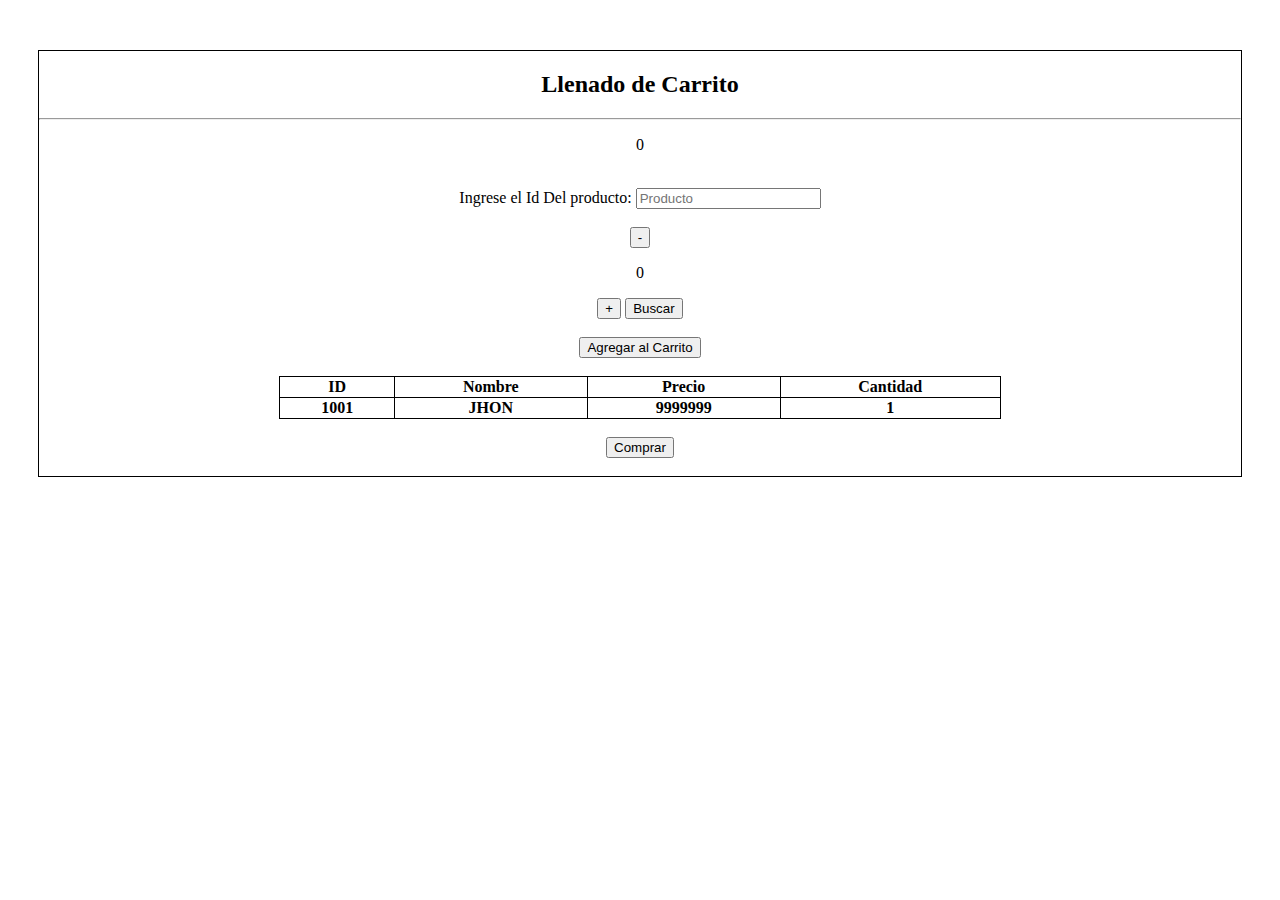
==== MarketPlace/src/main/webapp/carrito.html @ c0ae381f "Añadiendo el Archivo Trabajado" ====
<head>

        <link href='https://fonts.googleapis.com/css?family=Open+Sans:400,300,700' rel='stylesheet' type='text/css'>
        <link href='https://fonts.googleapis.com/css?family=Sofia' rel='stylesheet' type='text/css'>
        <link rel="stylesheet" type="text/css" href="css/formCliente.css">

        <title>Llenado de Carrito</title>

        <style>

            .login {
              border: 1px solid black;
              margin-top: 50px;
              margin-right: 30px;
              margin-left: 30px;
            }

            table {
              border-collapse: collapse;
              border-collapse: collapse;
              width: 60%;
            }

            table, td, th {
              border: 1px solid black;
            }  

        </style>
    </head>

    <body>

        <div class='login'>

            <center>

                <h2>Llenado de Carrito</h2>
                <hr>

                <p id="demo">0</p>
                
                <br>

                Ingrese el Id Del producto:
                <input placeholder='Producto' type='text' id="idproducto">

            </center>

            <br>

            <center>
            
            <button class='btn' type='button' id='menos' onclick='restar()'>-</button>
            <p id = "cant">0</p>
            <button class='btn' type='button' id='mas' onclick=' sumar()'>+</button>
            <button class="btn btn-outline-secondary" onclick="sumar()" type="button">Buscar</button>
            
            <br><br>
            
            <input class='animated' id='boton1' type='submit' value='Agregar al Carrito' onclick="funcionPrincipal()" >
            <!--<button id='boton1'>Click me</button>-->
            
            <br>
            
            </center>
            
            <br>
            
            <center>
            <div id="table">
                <table class="table" id="tablita">
                        <tr>
                            <th>ID</th>
                            <th>Nombre</th>
                            <th>Precio</th>
                            <th>Cantidad</th>
                        </tr>
                        <tr>
                            <th>1001</th>
                            <th>JHON</th>
                            <th>9999999</th>
                            <th>1</th>
                        </tr>
                </table>
            </div>
            </center>
                
            <br>
            <center><input class='animated' type='submit' value='Comprar' onclick="enviar()"></center>
            <br>

        </div>   

    </body>

    <script src="https://ajax.googleapis.com/ajax/libs/jquery/3.4.1/jquery.min.js"></script>
    <script src="js/jsCarrito.js"></script>
    <script src="js/jsProducto.js"></script>
    <script src="js/cookie.js"></script>
</html>
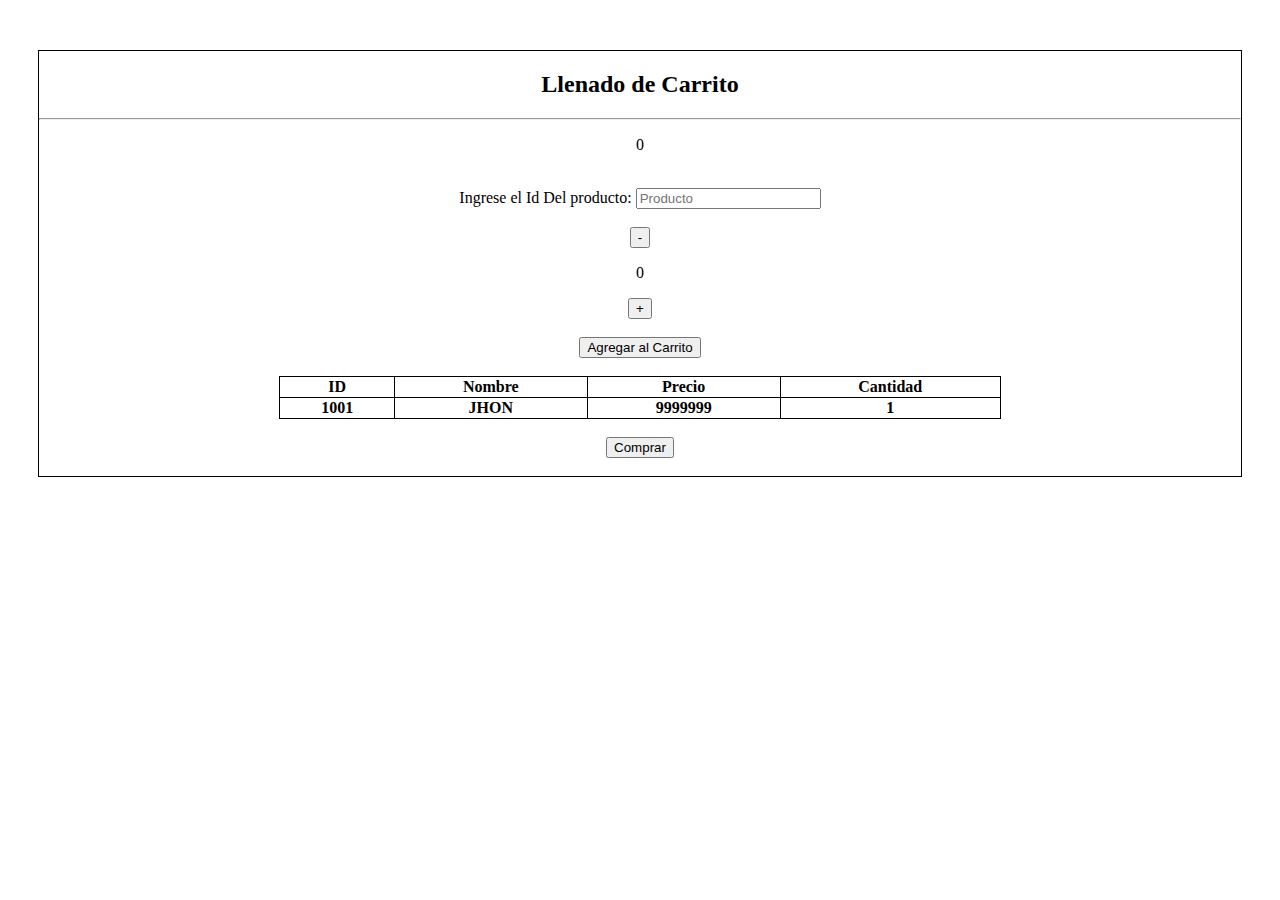
==== commit 530b5b13: "Cambios en el Carrito" ====
--- a/MarketPlace/src/main/webapp/carrito.html
+++ b/MarketPlace/src/main/webapp/carrito.html
@@ -54,7 +54,6 @@
             <button class='btn' type='button' id='menos' onclick='restar()'>-</button>
             <p id = "cant">0</p>
             <button class='btn' type='button' id='mas' onclick=' sumar()'>+</button>
-            <button class="btn btn-outline-secondary" onclick="sumar()" type="button">Buscar</button>
             
             <br><br>
             
